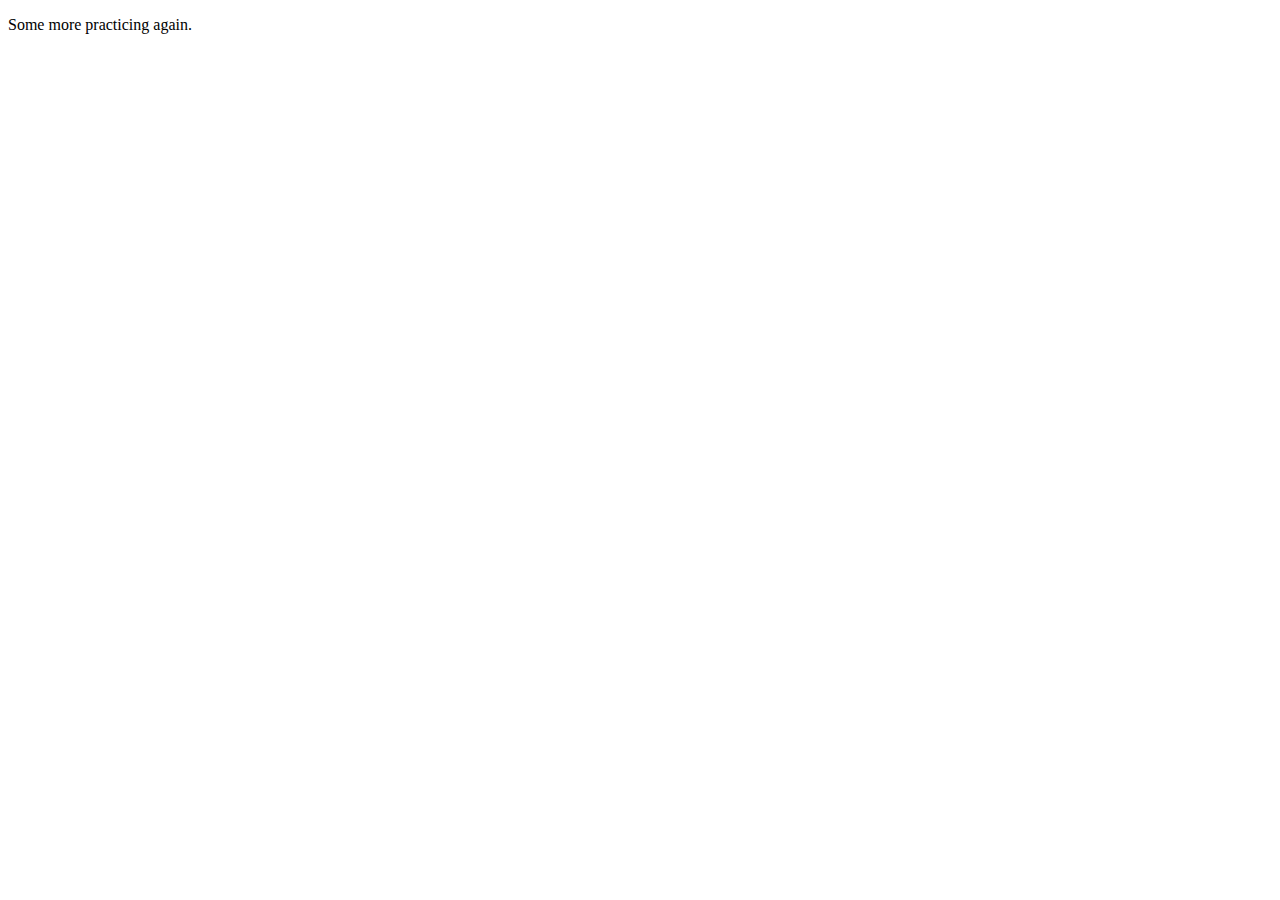
==== test.html @ bfdda6b1 "More testing." ====
<!DOCTYPE html>
<html lang="en">
<head>
    <meta charset="UTF-8">
    <meta http-equiv="X-UA-Compatible" content="IE=edge">
    <meta name="viewport" content="width=device-width, initial-scale=1.0">
    <title>this is a test</title>
</head>
<body>
    <p>Some more practicing again. </p>
</body>
</html>
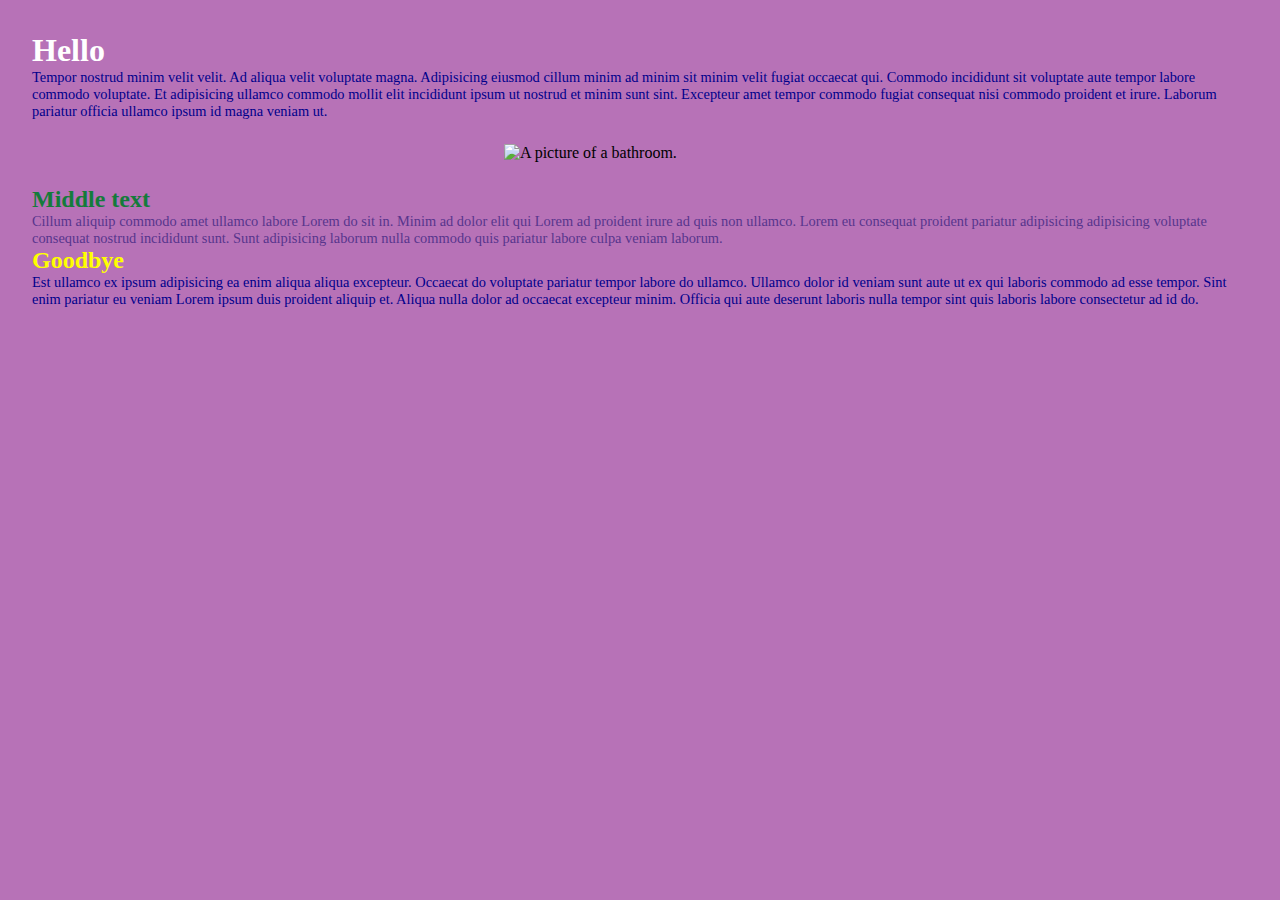
==== commit 38655afb: "Changed the practice index file name to test." ====
--- a/test.html
+++ b/test.html
@@ -4,9 +4,29 @@
     <meta charset="UTF-8">
     <meta http-equiv="X-UA-Compatible" content="IE=edge">
     <meta name="viewport" content="width=device-width, initial-scale=1.0">
-    <title>this is a test</title>
+    <title>Pushing and Pulling Practice</title>
+    <link rel="stylesheet" href="test.css">
 </head>
 <body>
-    <p>Some more practicing again. </p>
+    <h1>Hello</h1>
+
+    <p>Tempor nostrud minim velit velit. Ad aliqua velit voluptate magna. Adipisicing eiusmod cillum minim ad minim sit minim velit fugiat occaecat qui. Commodo incididunt sit voluptate aute tempor labore commodo voluptate. Et adipisicing ullamco commodo mollit elit incididunt ipsum ut nostrud et minim sunt sint. Excepteur amet tempor commodo fugiat consequat nisi commodo proident et irure. Laborum pariatur officia ullamco ipsum id magna veniam ut.</p>
+
+     <!---Insert image-->
+
+
+    <img class="bathroom" src="Bathroom/Bathroom2.jpg" alt="A picture of a bathroom.">
+
+    <h2 class="middle">Middle text</h2>
+
+    <p class="middle2">Cillum aliquip commodo amet ullamco labore Lorem do sit in. Minim ad dolor elit qui Lorem ad proident irure ad quis non ullamco. Lorem eu consequat proident pariatur adipisicing adipisicing voluptate consequat nostrud incididunt sunt. Sunt adipisicing laborum nulla commodo quis pariatur labore culpa veniam laborum.</p>
+
+   
+
+
+    <h2>Goodbye</h2>
+
+    <p>Est ullamco ex ipsum adipisicing ea enim aliqua aliqua excepteur. Occaecat do voluptate pariatur tempor labore do ullamco. Ullamco dolor id veniam sunt aute ut ex qui laboris commodo ad esse tempor. Sint enim pariatur eu veniam Lorem ipsum duis proident aliquip et. Aliqua nulla dolor ad occaecat excepteur minim. Officia qui aute deserunt laboris nulla tempor sint quis laboris labore consectetur ad id do.</p>
+    
 </body>
-</html> +</html>--- a/test.css
+++ b/test.css
@@ -0,0 +1,43 @@
+*{
+    margin: 0;
+    padding: 0;
+    box-sizing: border-box;
+}
+
+
+/*feel free to change anything here*/
+
+body{
+    background: rgb(183, 114, 183);
+    padding:2rem;
+}
+
+h1{
+    color: white;
+}
+
+.bathroom{
+    width: 20rem;
+    display: block;
+    margin-left: auto;
+    margin-right: auto;
+    padding:1.5rem;
+}
+
+h2{
+    color: yellow;
+}
+
+.middle{
+    color:hsl(143, 72%, 28%)
+}
+
+.middle2{
+    color:hsl(264, 45%, 38%);
+}
+
+p{
+    font-size:0.9rem ;
+    color: darkblue;
+}
+
